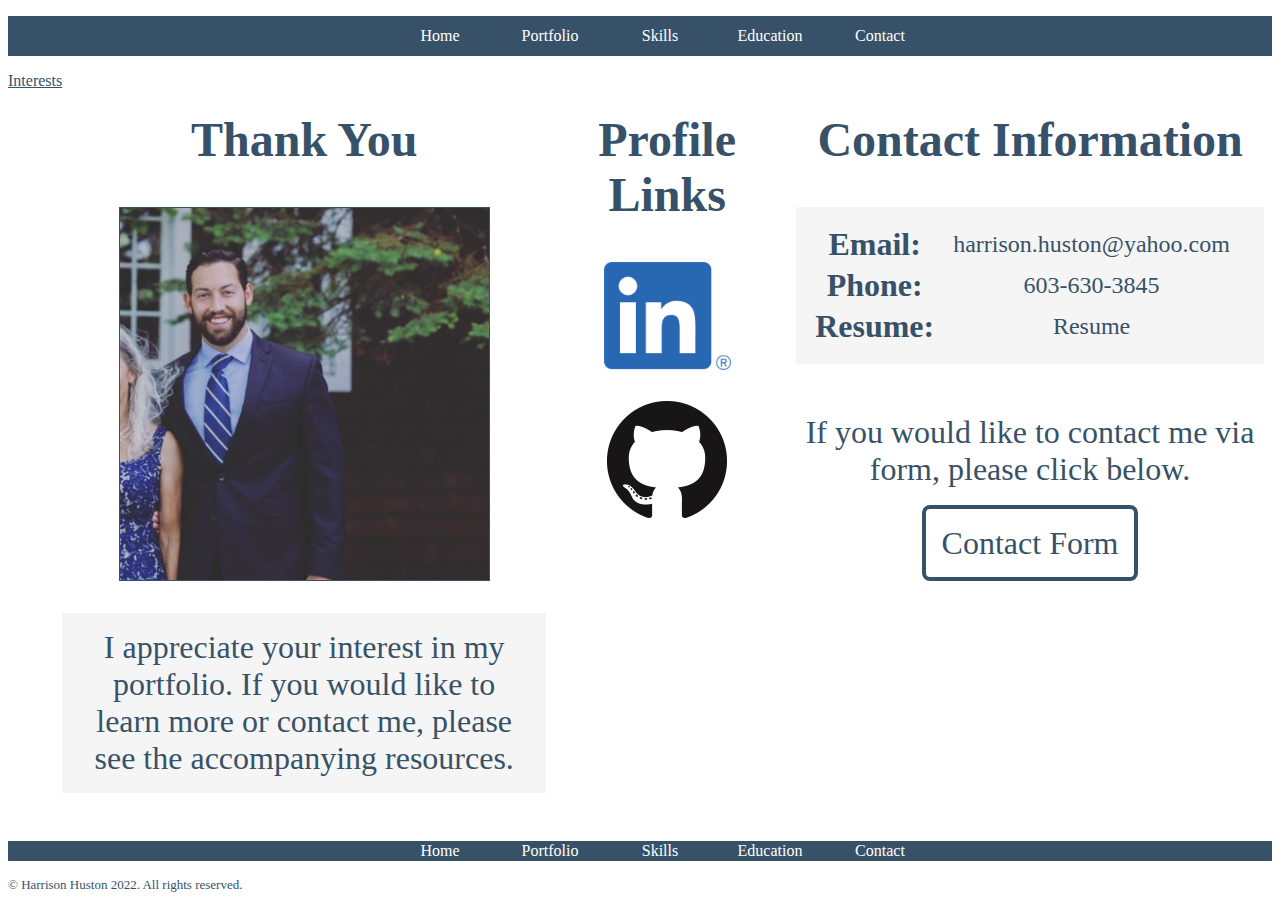
==== contact.html @ a5c2b555 "Add files via upload" ====
<!DOCTYPE html>
<html lang="en">
<head>
    <meta charset="UTF-8">
    <meta http-equiv="X-UA-Compatible" content="IE=edge">
    <meta name="viewport" content="device-width, initial-scale=1.0">
    <title>Harrison Huston | Contact</title>
    <link href="main.css" rel="stylesheet">
</head>
<body>
    <!--Nav bar as a list to all pages-->
    <header>
        <nav class="nav-top">
            <ul>
                <li>
                    <a href='home.html' title="Click to go to the home page.">
                        Home</a>
                </li>
                <li>
                    <a href='portfolio.html' 
                        title="Click to go to the portfolio page.">
                        Portfolio</a>
                </li>
                <li>
                    <a href='skills.html' 
                    title="Click to go to the skills page.">
                    Skills</a>
                </li>
                <li>
                    <a href='education.html' 
                    title="Click to go to the education page.">
                    Education</a>
                </li>
                <li>
                    <a href='contact.html' 
                    title="Click to go to the contact page.">
                    Contact</a>
                </li>
            </ul>
        </nav>
    </header>
    <main class="container-contact">
        <a href="interests.html">Interests</a>
         <!--Title section with image and paragraph-->
        <section class="header-contact">
            <h2>Thank You</h2>
            <img class="img-contact" src="images/MeImageContact.jpg" 
                alt="An image of Harrison in a suit.">
            <p class="contact-description">I appreciate your interest in my portfolio. If you would like to 
                learn more or contact me, please see the accompanying resources.
            </p>
        </section>
         <!--Contact/Links Section-->
        <section class="profile-contact">
            <h2>Profile Links</h2>
            <a href="https://www.linkedin.com/in/harrison-huston-948580196/"
                target="_blank">
            <img class="img-linkedin" src="images/LI-In-Bug.png" 
                title="Click to view my LinkedIn Profile." 
                alt="An image of the LinkedIn logo."></a>
            <br>
            <a href="https://github.com/harrisonhuston" target="_blank">
            <img class="img-github" src="images/GitHub-Mark-120px-plus.png" 
                title="Click to view my GitHub Profile." 
                alt="An image of the GitHub logo."></a>
        </section>
        <section class = "contact-information">
            <h2>Contact Information</h2>
            <table class="table-contact">
                <tr>
                    <th>Email:</th>
                    <td><a href="mailto:harrison.huston@yahoo.com" 
                        title="Click to send me an email.">
                        harrison.huston@yahoo.com</a></td>
                </tr>
                <tr>
                    <th>Phone:</th>
                    <td>603-630-3845</td>
                </tr>
                <tr>
                    <th>Resume:</th>
                    <td><a href ='documents/Resume.pdf' target="_blank"
                        title="Click to view my resume.">
                        Resume</a></td>
                </tr>
            </table>
            <br>
            <p class="contact-form">
                If you would like to contact me via form, please click below.
                <br>
                <br>
                <a href="form.html" title="Click to go to my contact form."
                        target="_blank">
                        Contact Form
                </a>
            </p>
        </section>
    </main>
    <!--Footer section with nav & copyright-->
    <footer>
        <nav class="nav-bottom">
            <ul>
                <li>
                    <a href='home.html' title="Click to go to the home page.">
                        Home</a>
                </li>
                <li>
                    <a href='portfolio.html' 
                        title="Click to go to the portfolio page.">
                        Portfolio</a>
                </li>
                <li>
                    <a href='skills.html' 
                    title="Click to go to the skills page.">
                    Skills</a>
                </li>
                <li>
                    <a href='education.html' 
                    title="Click to go to the education page.">
                    Education</a>
                </li>
                <li>
                    <a href='contact.html' 
                    title="Click to go to the contact page.">
                    Contact</a>
                </li>
            </ul>
        </nav>
        <p class="copyright">&copy; Harrison Huston 2022. All rights 
            reserved.</p>
    </footer>
    
</body>
</html>
---- main.css ----
/* Define root primary colors */
:root {
   --primary-blue: #375268;
   --primary-gray: #F5F5F5;
   --primary-white: white;
   --primary-black: black;
}

/* Universal text color var primary color */
* {
    color: var(--primary-blue); 
}

/* Edit selector elements directly */
h1 {
    text-align: center;
    font-size: 4rem;
}
h2 {
    text-align: center;
    font-size: 3rem;
}
h3 {
    text-align: center;
    font-size: 2rem;
}
p {
    font-size: 2rem;
    text-align: center;
}
article li {
    font-size: 1.5rem;
}
article ul {
    margin-bottom: 5%;
}
table th {
    text-align: center;
    font-size: 2rem;
}
table td {
    text-align: center;
    padding-left: 1rem;
    padding-right: 1rem;
    font-size: 1.5rem;
}
table td a {
    text-decoration:none;
}
textarea{
    width:100%;
    height:auto;
    color: var(--primary-black);
    font-size: 1.5rem;
    font-family: 'Times New Roman', Times, serif;
}
input{
    color: var(--primary-black);
    font-size: 1.5rem;
    font-family: 'Times New Roman', Times, serif;
}

/* Edit selector classes nav bar top */
.nav-top ul {
    list-style: none;  
    position: relative;
    background-color: var(--primary-blue);
    text-align: center;
}
.nav-top li {
    display: inline-block;
    padding-left: 2px;
    padding-right: 2px;
    padding-top:10px;
    padding-bottom:10px;
    width: 100px;
    border: 1px solid var(--primary-blue);
}
.nav-top li:hover {
    background-color:var(--primary-white);
    border: 1px solid var(--primary-blue);
}
.nav-top a {
    text-decoration: none;
    display: inline-block;
    width: 100px;
    text-align: center;
    color: var(--primary-white);
}
.nav-top a:hover {
    color: var(--primary-blue);
}

/* Edit selector classes nav bar bottom */
.nav-bottom ul {
    list-style: none;  
    position: relative;
    background-color: var(--primary-blue);
    text-align: center;
}
.nav-bottom li {
    display: inline-block;
    padding-left: 2px;
    padding-right: 2px;
    width: 100px;
    border: 1px solid var(--primary-blue);
}
.nav-bottom li:hover {
    background-color:var(--primary-white);
    border: 1px solid var(--primary-blue);
}
.nav-bottom a {
    text-decoration: none;
    display: inline-block;
    width: 100px;
    text-align: center;
    color: var(--primary-white);
}
.nav-bottom a:hover {
    color: var(--primary-blue);
}

/* contact, homepage, copyright selector classes */
.welcome {
    text-align:center;
    background-color:var(--primary-white);
    font-size: 2rem;
}
.container-index {
    display: flex;
    justify-content: space-between;
}
.container-skills{
    display: flex;
    justify-content: space-between;
}
.index-title {
    flex: 1;
    order: 2;
    flex-basis: 30%;
}
.index-about {
   flex: 1;
   order: 1;
   margin-top: 10%;
   flex-basis: 30%;
   background-color: var(--primary-gray);
   padding: 1rem;
}
.index-goals {
    flex: 1;
    order: 3;
    margin-top: 10%;
    flex-basis: 30%;
    background-color: var(--primary-gray);
    padding: 1rem;
}
.copyright {
    text-align:left;
    font-size:small;
}
.img-index {
    display: flex;
    width: 100%;
    height: auto;
    max-width: 375px;
    max-height: 667px;
    margin: auto;
    border: solid 1px var(--primary-blue);
}

/* portfolio seclector classes */
.container {
    display: flex;
    justify-content: space-between;
}
.port-desc{
    background-color: var(--primary-gray);
    padding: 1rem;
}
.project-description{
    background-color: var(--primary-gray);
    padding: 1rem;
}
.nba-portfolio {
    flex: 1;
    padding-bottom: 2%;
    padding-top: 2%;
    display: none;
}
.memory-portfolio {
    flex: 1;
    padding-bottom: 2%;
    padding-top: 2%;
    display: none;

}
.process-portfolio {
    flex: 1;
    padding-bottom: 2%;
    padding-top: 2%;
    display: none;
}
.dow-portfolio {
    flex: 1;
    padding-bottom: 2%;
    padding-top: 2%;
    display: none;
}

.img-nba {
    display: flex;
    width: 100%;
    height: auto;
    max-width: 614px;
    max-height: 426px;
    margin: auto;

}
.img-nba:hover {
    zoom:105%;
}
.vid-nba {
    display: flex;
    width: 100%;
    height: auto;
    max-width: 614px; 
    max-height: 426px;
    margin: auto;
}
.img-memory {
    display: flex;
    width: 100%;
    height: auto;
    max-width: 614px;
    max-height: 426px;
    margin: auto;
}
.img-memory:hover {
    zoom:105%;
}
.img-process {
    display: flex;
    width: 100%;
    height: auto;
    max-width: 614px;
    max-height: 426px;
    margin: auto;
}
.img-process:hover {
    zoom:105%;
}
.img-dow {
    display: flex;
    width: 100%;
    height: auto;
    max-width: 614px;
    max-height: 426px;
    margin: auto;
}
.img-dow:hover {
    zoom:105%;
}
.vid-dow {
    display: flex;
    width: 100%;
    height: auto;
    max-width: 614px; 
    max-height: 426px;
    margin: auto;
}

/* education selector classes */
.education {
    margin-top: 5%;
}
.education-desc{
    background-color: var(--primary-gray);
    padding: 1rem;
}

/* contact page selector classes*/
.container-contact {
    display: flex;
    justify-content: space-between;
}
.contact-description{
    background-color: var(--primary-gray);
    padding: 1rem;
}
.img-contact {
    display: flex;
    width: 100%;
    height: auto;
    max-width: 369px;
    max-height: 372.75px;
    margin: auto;
    border: solid 1px var(--primary-blue);
}
.img-linkedin {
    display: flex;
    width: 100%;
    height: auto;
    max-width: 127px;
    max-height: 108px;
    margin: auto;
    padding-bottom: 5%;
}
.img-linkedin:hover {
    zoom:105%;
}
.img-github {
    display: flex;
    width: 100%;
    height: auto;
    max-width: 120px;
    max-height: 120px;
    margin: auto;
}
.img-github:hover {
    zoom:105%;
}
.header-contact {
    flex: 1;
    order: 1;
    flex-basis: 40%;
}
.profile-contact {
    flex: 1;
    order: 2;
    flex-basis: 20%;
}
.contact-information{
    flex: 1;
    order:3;
    flex-basis: 40%;    
}
.table-contact {
    margin: auto;
    background-color: var(--primary-gray);
    padding: 1rem;
}
.contact-form a{
    text-decoration: none;
    border: .25rem solid var(--primary-blue);
    padding: 1rem;
    border-radius: .5rem;
    font-size: 2rem;
}
.contact-form a:hover{
    color:var(--primary-white);
    background-color: var(--primary-blue);
}

/* portfolio gallery id for icons*/
#gallery{
    line-height: 0;
    columns: 4;
    column-gap: 1rem;
    
}

/* portfolio selector classes icons*/
.nba-icon {
    display: flex;
    width: 100%;
    height: auto;
    max-width: 650px;
    max-height: 650px;
    margin: auto;
}
.memory-icon{
    display: flex;
    width: 100%;
    height: auto;
    max-width: 650px;
    max-height: 650px;
    margin: auto;
}
.process-icon{
    display: flex;
    width: 100%;
    height: auto;
    max-width: 650px;
    max-height: 650px;
    margin: auto;
}
.dow-icon{
    display: flex;
    width: 100%;
    height: auto;
    max-width: 650px;
    max-height: 650px;
    margin: auto;
}

/* portfolio selector classes*/
.top-page{
    color:var(--primary-white);
    background-color: var(--primary-blue);
}
.repository{
    text-align: center;
}

/* skills selector classes*/
.skills{
    text-align: center;
    flex: 1;
    order:1;
}
.skills-desc{
    background-color: var(--primary-gray);
    padding: 1rem;
}
.wrapper {
    flex: 1 0 auto;
}
.col-1{
    flex:1;
    flex-basis: 30%;
    order:1;
}
.col-2{
    flex:1;
    flex-basis: 30%;
    order:2;
}
.col-3{
    flex:1;
    flex-basis: 30%;
    order:3;
}
.description {
    background-color: var(--primary-gray);
    padding: 1rem;
}

/* skills selector id for vue */
#app{
    display: flex;
    flex-direction: row;
}

/* form style selector classes*/
.submit-button{
    color: var(--primary-blue);
    background-color: var(--primary-white);
    border-radius: .5rem;
    border: .25rem solid var(--primary-blue);
    padding: 1rem;
    font-size: 2rem;
}
.submit-button:hover{
    color: var(--primary-white);
    background-color: var(--primary-blue);
}
.valid-phone{
    font-weight: bold;
}
.copyright {
    text-align:center;
    font-size:small;
    color: var(--primary-blue);
    text-align: left;
}
.container-form{
    display:flex;
    justify-content: center;
    text-align: center;
}
.form-form{
    flex:1;
    order:2;
    flex-basis:70%;
    justify-content: center;
    padding: 1rem;
}
.form-line{
    font-weight: bold;
    font-size: 1.5rem;
    color: var(--primary-blue);
}
.form-intro{
    font-weight: bold;
    font-size: 2rem;
    color: var(--primary-blue);
    background-color: var(--primary-gray);
    padding: 1rem;
}
.form-left{
    display: flex;
    flex:1;
    order:1;
    flex-basis:10%;
}
.form-right{
    display: flex;
    flex:1;
    order:31;
    flex-basis:10%;
}
.title{
    color: var(--primary-blue);
}

/* form style ids*/
#first-name-invalid{
    font-weight: bold;
    color: var(--primary-blue);
    font-style: italic;
    font-size: 1.5rem;
}
#last-name-invalid{
    font-weight: bold;  
    color: var(--primary-blue);
    font-style: italic;
    font-size: 1.5rem;
}
#email-invalid{
    font-weight: bold;   
    color: var(--primary-blue);
    font-style: italic;
    font-size: 1.5rem;
}


/* form style checkbox ids with animation and styling when visible */
#reason-career, #reason-website, #reason-general, #reason-other{
    animation: checkbox-animation 10s linear infinite;
    font-weight: bold;
    font-size: 2rem;
}


/* form animations for chechbox ids*/
@keyframes checkbox-animation{
    0% {color: var(--primary-blue); background-color: var(--primary-white)}
    10%{color:  var(--primary-blue); background-color: var(--primary-white)}
    20%{color:  var(--primary-blue); background-color: var(--primary-white)}
    30%{color: var(--primary-white); background-color: var(--primary-blue)}
    40%{color: var(--primary-white); background-color: var(--primary-blue)}
    50%{color: var(--primary-white); background-color: var(--primary-blue)}
    60%{color: var(--primary-white); background-color: var(--primary-blue)}
    70%{color: var(--primary-white); background-color: var(--primary-blue)}
    80%{color:  var(--primary-blue); background-color: var(--primary-white)}
    90%{color:  var(--primary-blue); background-color: var(--primary-white)}
    100%{color:  var(--primary-blue); background-color: var(--primary-white)}
}

/* Edit media width <= 480px */
@media(width <= 480px) {
    h1{
        font-size: 2rem;
    }
    h2{
        font-size: 1.5rem;
    }
    h3{
        font-size: 1rem;
    }
    p{
        font-size: 1rem;
    }
    article li{
        font-size: .75rem;
    }

    .nav-top li{
        padding-left: .5px;
        padding-right: .5px;
        padding-top: 5px;
        padding-bottom: 5px;
        
    }
    .nav-bottom li{
        padding-left: .5px;
        padding-right: .5px;
        padding-top: 5px;
        padding-bottom: 5px;
    }
    .welcome{
        font-size: .75rem;
    }
    .img-linkedin{
        width:35%;
    }
    .img-github{
        width:35%;
    }
    .index-title {
        order: 1;    
    }
    .index-about {
       order: 2;
       margin-top: 2%;
    }
    .index-goals {
        order: 3;
        margin-top: 2%;     
    }
    .container-index{
        display: flex;
        flex-direction: column;
    }
    .container-contact{
        display: flex;
        flex-direction: column;
    }   
    #app{
        display: flex;
        flex-direction: column;
    } 
}


/* Edit media width 481px <= 600px */
@media (481px <= width <= 600px) {
    h1{
        font-size: 2.25rem;
    }
    h2{
        font-size: 1.75rem;
    }
    h3{
        font-size: 1.25rem;
    }
    p{
        font-size: 1.25rem;
    }
    article li{
        font-size: 1rem;
    }
    table th{
        font-size: 1rem;
    }
    table td{
        font-size: 1rem;
    }
    .nav-top li{
        padding-left: .75px;
        padding-right: .75px;
        padding-top: 6.25px;
        padding-bottom: 6.25px;     
    }
    .nav-bottom li{
        padding-left: .75px;
        padding-right: .75px;
        padding-top: 6.25px;
        padding-bottom: 6.25px;
    }
    .welcome{
        font-size: 1rem;
    }
    .img-linkedin{
        width:40%;
    }
    .img-github{
        width:40%;
    }
    .index-title {
        order: 1;    
    }
    .index-about {
       order: 2;
       margin-top: 2%;
    }
    .index-goals {
        order: 3;
        margin-top: 2%;     
    }
    .container-index{
        display: flex;
        flex-direction: column;
    }
    .container-contact{
        display: flex;
        flex-direction: column;
    }
    #app{
        display: flex;
        flex-direction: column;
    } 
}

/* Edit media width 601px <= 720px */
@media (601px <= width <= 720px) {
    h1{
        font-size: 2.5rem;
    }
    h2{
        font-size: 2rem;
    }
    h3{
        font-size: 2rem;
    }
    p{
        font-size: 2rem;
    }
    article li{
        font-size: 1.25rem;
    }
    table th{
        font-size: 1.25rem;
    }
    table td{
        font-size: 1.25rem;
    }
    .nav-top li{
        padding-left: 1px;
        padding-right: 1px;
        padding-top: 7.5px;
        padding-bottom: 7.5px;     
    }
    .nav-bottom li{
        padding-left: 1px;
        padding-right: 1px;
        padding-top: 7.5px;
        padding-bottom: 7.5px;
    }
    .welcome{
        font-size: 1.25rem;
    }
    .img-linkedin{
        width:45%;
    }
    .img-github{
        width:45%;
    }
    .index-title {
        order: 1;    
    }
    .index-about {
       order: 2;
       margin-top: 2%;
    }
    .index-goals {
        order: 3;
        margin-top: 2%;     
    }
    .container-index{
        display: flex;
        flex-direction: column;
    }
    .container-contact{
        display: flex;
        flex-direction: column;
    }
    #app{
        display: flex;
        flex-direction: column;
    } 
}

/* Edit media width 721px <= 840px */
@media (721px <= width <= 840px) {
    h1{
        font-size: 2.75rem;
    }
    h2{
        font-size: 2.25rem;
    }
    h3{
        font-size: 2.25rem;
    }
    p{
        font-size: 2.25rem;
    }
    article li{
        font-size: 1.5rem;
    }
    table th{
        font-size: 1.5rem;
    }
    table td{
        font-size: 1.5rem;
    }
    .nav-top li{
        padding-left: 1.25px;
        padding-right: 1.25px;
        padding-top: 9px;
        padding-bottom: 9px;     
    }
    .nav-bottom li{
        padding-left: 1.25px;
        padding-right: 1.25px;
        padding-top: 9px;
        padding-bottom: 9px;
    }
    .welcome{
        font-size: 1.5rem;
    }
    .img-linkedin{
        width:50%;
    }
    .img-github{
        width:50%;
    }
    .index-title {
        order: 1;    
    }
    .index-about {
       order: 2;
       margin-top: 2%;
    }
    .index-goals {
        order: 3;
        margin-top: 2%;     
    }
    .container-index{
        display: flex;
        flex-direction: column;
    }
    .container-contact{
        display: flex;
        flex-direction: column;
    }
    #app{
        display: flex;
        flex-direction: column;
    } 
}   

/* Edit media width 841px <= 1080px */
@media (841px <= width <= 1080px) {
    h1{
        font-size: 3rem;
    }
    h2{
        font-size: 2.5rem;
    }
    h3{
        font-size: 2.5rem;
    }
    p{
        font-size: 2.5rem;
    }
    article li{
        font-size: 1.75rem;
    }
    table th{
        font-size: 1.75rem;
    }
    table td{
        font-size: 1.75rem;
    }
    .nav-top li{
        padding-left: 1.5px;
        padding-right: 1.5px;     
    }
    .nav-bottom li{
        padding-left: 1.5px;
        padding-right: 1.5px;
    }
    .welcome{
        font-size: 1.75rem;
    }
    .img-linkedin{
        width:55%;
    }
    .img-github{
        width:55%;
    }
    .index-title {
        order: 1;    
    }
    .index-about {
       order: 2;
       margin-top: 2%;
    }
    .index-goals {
        order: 3;
        margin-top: 2%;     
    }
    .container-index{
        display: flex;
        flex-direction: column;
    }
    .container-contact{
        display: flex;
        flex-direction: column;
    }
    #app{
        display: flex;
        flex-direction: column;
    } 
}   

/* Edit media print */
@media print {
    .img-nba:hover{
        zoom:100%;
    }
    .img-memory:hover{
        zoom:100%;
    }
    .img-process:hover{
        zoom:100%;
    }
    .img-dow:hover{
        zoom:100%;
    }
    .img-linkedin:hover{
        zoom:100%;
    }
    .img-github:hover{
        zoom:100%;
    }
    .nba-portfolio {
        flex: 1;
        padding-bottom: 2%;
        padding-top: 2%;
        display: block;
    }
    .memory-portfolio {
        flex: 1;
        padding-bottom: 2%;
        padding-top: 2%;
        display: block;
    }
    .process-portfolio {
        flex: 1;
        padding-bottom: 2%;
        padding-top: 2%;
        display: block;
    }
    .dow-portfolio {
        flex: 1;
        padding-bottom: 2%;
        padding-top: 2%;
        display: block;
    }
    #app{
        display: flex;
        flex-direction: column;
    } 
}
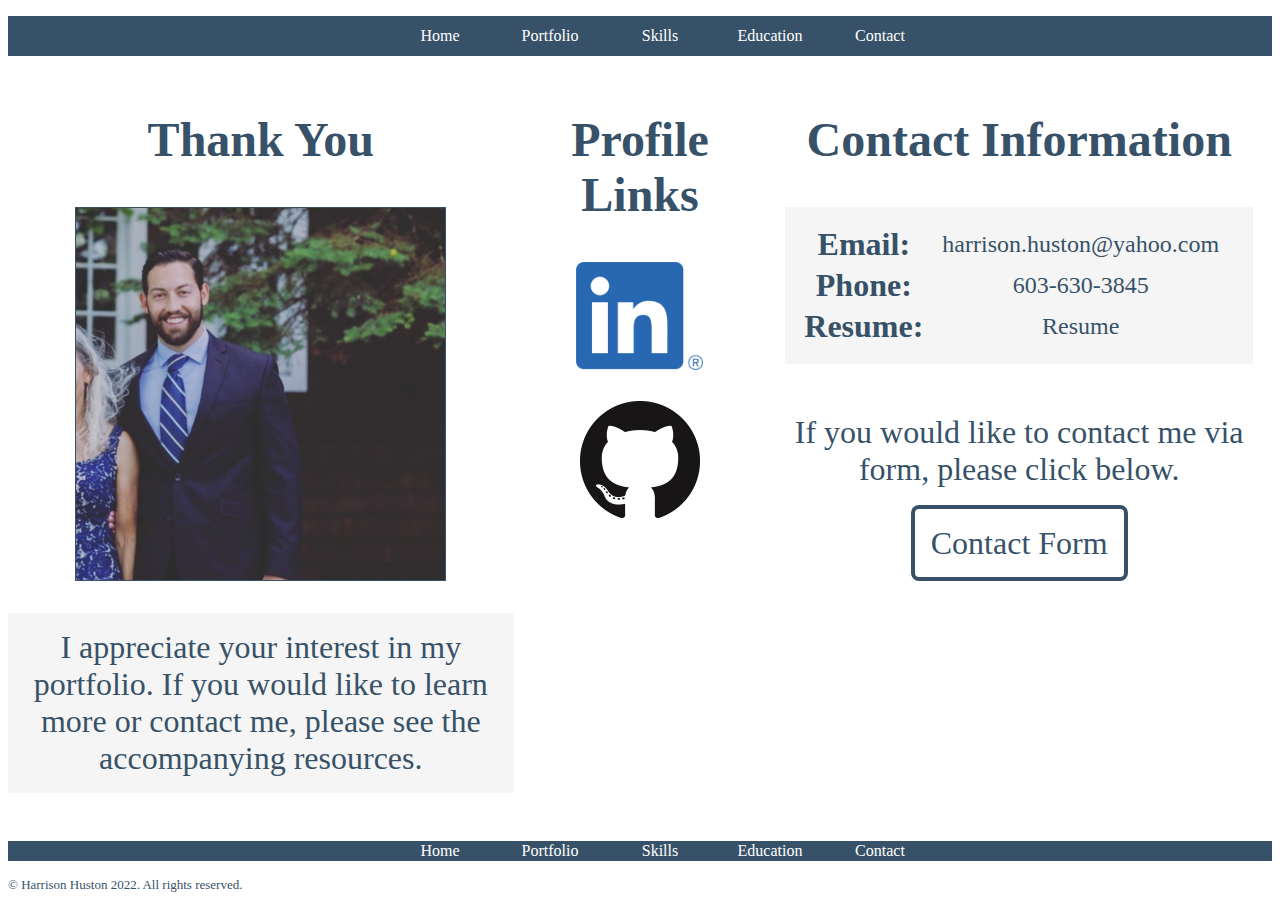
==== commit 8501359d: "Add files via upload" ====
--- a/contact.html
+++ b/contact.html
@@ -40,7 +40,6 @@
         </nav>
     </header>
     <main class="container-contact">
-        <a href="interests.html">Interests</a>
          <!--Title section with image and paragraph-->
         <section class="header-contact">
             <h2>Thank You</h2>
--- a/main.css
+++ b/main.css
@@ -548,6 +548,38 @@
     100%{color:  var(--primary-blue); background-color: var(--primary-white)}
 }
 
+/* style selector classes of hobbies/interests*/
+.container-hobbies{
+    display:flex;
+    justify-content: center;
+    text-align: center;
+    flex-direction: column;
+    
+}
+.hobbies-desc{
+    background-color: var(--primary-gray);
+    padding: 1rem;
+}
+.hobbies-button{
+    color: var(--primary-blue);
+    background-color: var(--primary-white);
+    border-radius: .5rem;
+    border: .25rem solid var(--primary-blue);
+    padding: 1rem;
+    font-size: 2rem;
+}
+.hobbies-button:hover{
+    color: var(--primary-white);
+    background-color: var(--primary-blue);
+}
+
+/* style selector ids of hobbies/interests*/
+#watch, #play, #movies, #hobbies{
+        font-size: 3rem;
+        font-weight: bold;
+}
+
+
 /* Edit media width <= 480px */
 @media(width <= 480px) {
     h1{
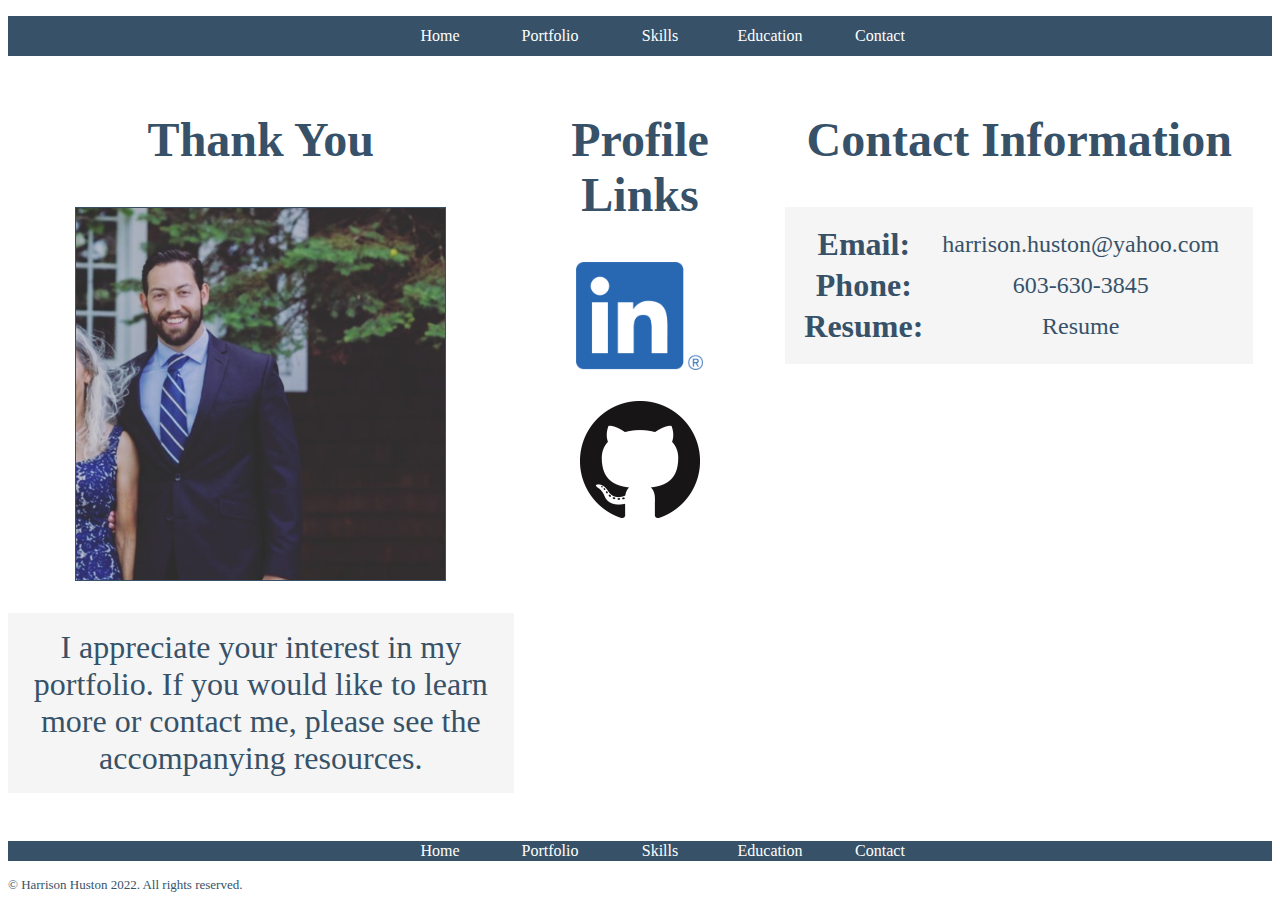
==== commit d1866b06: "Update contact.html" ====
--- a/contact.html
+++ b/contact.html
@@ -83,16 +83,6 @@
                         Resume</a></td>
                 </tr>
             </table>
-            <br>
-            <p class="contact-form">
-                If you would like to contact me via form, please click below.
-                <br>
-                <br>
-                <a href="form.html" title="Click to go to my contact form."
-                        target="_blank">
-                        Contact Form
-                </a>
-            </p>
         </section>
     </main>
     <!--Footer section with nav & copyright-->
@@ -130,4 +120,4 @@
     </footer>
     
 </body>
-</html>+</html>
--- a/main.css
+++ b/main.css
@@ -1,971 +1,970 @@
 /* Define root primary colors */
 :root {
-   --primary-blue: #375268;
-   --primary-gray: #F5F5F5;
-   --primary-white: white;
-   --primary-black: black;
-}
-
-/* Universal text color var primary color */
-* {
-    color: var(--primary-blue); 
-}
-
-/* Edit selector elements directly */
-h1 {
-    text-align: center;
-    font-size: 4rem;
-}
-h2 {
-    text-align: center;
-    font-size: 3rem;
-}
-h3 {
-    text-align: center;
-    font-size: 2rem;
-}
-p {
-    font-size: 2rem;
-    text-align: center;
-}
-article li {
-    font-size: 1.5rem;
-}
-article ul {
-    margin-bottom: 5%;
-}
-table th {
-    text-align: center;
-    font-size: 2rem;
-}
-table td {
-    text-align: center;
-    padding-left: 1rem;
-    padding-right: 1rem;
-    font-size: 1.5rem;
-}
-table td a {
-    text-decoration:none;
-}
-textarea{
-    width:100%;
-    height:auto;
-    color: var(--primary-black);
-    font-size: 1.5rem;
-    font-family: 'Times New Roman', Times, serif;
-}
-input{
-    color: var(--primary-black);
-    font-size: 1.5rem;
-    font-family: 'Times New Roman', Times, serif;
-}
-
-/* Edit selector classes nav bar top */
-.nav-top ul {
-    list-style: none;  
-    position: relative;
-    background-color: var(--primary-blue);
-    text-align: center;
-}
-.nav-top li {
-    display: inline-block;
-    padding-left: 2px;
-    padding-right: 2px;
-    padding-top:10px;
-    padding-bottom:10px;
-    width: 100px;
-    border: 1px solid var(--primary-blue);
-}
-.nav-top li:hover {
-    background-color:var(--primary-white);
-    border: 1px solid var(--primary-blue);
-}
-.nav-top a {
-    text-decoration: none;
-    display: inline-block;
-    width: 100px;
-    text-align: center;
-    color: var(--primary-white);
-}
-.nav-top a:hover {
-    color: var(--primary-blue);
-}
-
-/* Edit selector classes nav bar bottom */
-.nav-bottom ul {
-    list-style: none;  
-    position: relative;
-    background-color: var(--primary-blue);
-    text-align: center;
-}
-.nav-bottom li {
-    display: inline-block;
-    padding-left: 2px;
-    padding-right: 2px;
-    width: 100px;
-    border: 1px solid var(--primary-blue);
-}
-.nav-bottom li:hover {
-    background-color:var(--primary-white);
-    border: 1px solid var(--primary-blue);
-}
-.nav-bottom a {
-    text-decoration: none;
-    display: inline-block;
-    width: 100px;
-    text-align: center;
-    color: var(--primary-white);
-}
-.nav-bottom a:hover {
-    color: var(--primary-blue);
-}
-
-/* contact, homepage, copyright selector classes */
-.welcome {
-    text-align:center;
-    background-color:var(--primary-white);
-    font-size: 2rem;
-}
-.container-index {
-    display: flex;
-    justify-content: space-between;
-}
-.container-skills{
-    display: flex;
-    justify-content: space-between;
-}
-.index-title {
+    --primary-blue: #375268;
+    --primary-gray: #F5F5F5;
+    --primary-white: white;
+    --primary-black: black;
+ }
+ 
+ /* Universal text color var primary color */
+ * {
+     color: var(--primary-blue); 
+ }
+ 
+ /* Edit selector elements directly */
+ h1 {
+     text-align: center;
+     font-size: 4rem;
+ }
+ h2 {
+     text-align: center;
+     font-size: 3rem;
+ }
+ h3 {
+     text-align: center;
+     font-size: 2rem;
+ }
+ p {
+     font-size: 2rem;
+     text-align: center;
+ }
+ article li {
+     font-size: 1.5rem;
+ }
+ article ul {
+     margin-bottom: 5%;
+ }
+ table th {
+     text-align: center;
+     font-size: 2rem;
+ }
+ table td {
+     text-align: center;
+     padding-left: 1rem;
+     padding-right: 1rem;
+     font-size: 1.5rem;
+ }
+ table td a {
+     text-decoration:none;
+ }
+ textarea{
+     width:100%;
+     height:auto;
+     color: var(--primary-black);
+     font-size: 1.5rem;
+     font-family: 'Times New Roman', Times, serif;
+ }
+ input{
+     color: var(--primary-black);
+     font-size: 1.5rem;
+     font-family: 'Times New Roman', Times, serif;
+ }
+ 
+ /* Edit selector classes nav bar top */
+ .nav-top ul {
+     list-style: none;  
+     position: relative;
+     background-color: var(--primary-blue);
+     text-align: center;
+ }
+ .nav-top li {
+     display: inline-block;
+     padding-left: 2px;
+     padding-right: 2px;
+     padding-top:10px;
+     padding-bottom:10px;
+     width: 100px;
+     border: 1px solid var(--primary-blue);
+ }
+ .nav-top li:hover {
+     background-color:var(--primary-white);
+     border: 1px solid var(--primary-blue);
+ }
+ .nav-top a {
+     text-decoration: none;
+     display: inline-block;
+     width: 100px;
+     text-align: center;
+     color: var(--primary-white);
+ }
+ .nav-top a:hover {
+     color: var(--primary-blue);
+ }
+ 
+ /* Edit selector classes nav bar bottom */
+ .nav-bottom ul {
+     list-style: none;  
+     position: relative;
+     background-color: var(--primary-blue);
+     text-align: center;
+ }
+ .nav-bottom li {
+     display: inline-block;
+     padding-left: 2px;
+     padding-right: 2px;
+     width: 100px;
+     border: 1px solid var(--primary-blue);
+ }
+ .nav-bottom li:hover {
+     background-color:var(--primary-white);
+     border: 1px solid var(--primary-blue);
+ }
+ .nav-bottom a {
+     text-decoration: none;
+     display: inline-block;
+     width: 100px;
+     text-align: center;
+     color: var(--primary-white);
+ }
+ .nav-bottom a:hover {
+     color: var(--primary-blue);
+ }
+ 
+ /* contact, homepage, copyright selector classes */
+ .welcome {
+     text-align:center;
+     background-color:var(--primary-white);
+     font-size: 2rem;
+ }
+ .container-index {
+     display: flex;
+     justify-content: space-between;
+ }
+ .container-skills{
+     display: flex;
+     justify-content: space-between;
+ }
+ .index-title {
+     flex: 1;
+     order: 2;
+     flex-basis: 30%;
+ }
+ .index-about {
     flex: 1;
-    order: 2;
-    flex-basis: 30%;
-}
-.index-about {
-   flex: 1;
-   order: 1;
-   margin-top: 10%;
-   flex-basis: 30%;
-   background-color: var(--primary-gray);
-   padding: 1rem;
-}
-.index-goals {
-    flex: 1;
-    order: 3;
+    order: 1;
     margin-top: 10%;
     flex-basis: 30%;
     background-color: var(--primary-gray);
     padding: 1rem;
-}
-.copyright {
-    text-align:left;
-    font-size:small;
-}
-.img-index {
-    display: flex;
-    width: 100%;
-    height: auto;
-    max-width: 375px;
-    max-height: 667px;
-    margin: auto;
-    border: solid 1px var(--primary-blue);
-}
-
-/* portfolio seclector classes */
-.container {
-    display: flex;
-    justify-content: space-between;
-}
-.port-desc{
-    background-color: var(--primary-gray);
-    padding: 1rem;
-}
-.project-description{
-    background-color: var(--primary-gray);
-    padding: 1rem;
-}
-.nba-portfolio {
-    flex: 1;
-    padding-bottom: 2%;
-    padding-top: 2%;
-    display: none;
-}
-.memory-portfolio {
-    flex: 1;
-    padding-bottom: 2%;
-    padding-top: 2%;
-    display: none;
-
-}
-.process-portfolio {
-    flex: 1;
-    padding-bottom: 2%;
-    padding-top: 2%;
-    display: none;
-}
-.dow-portfolio {
-    flex: 1;
-    padding-bottom: 2%;
-    padding-top: 2%;
-    display: none;
-}
-
-.img-nba {
-    display: flex;
-    width: 100%;
-    height: auto;
-    max-width: 614px;
-    max-height: 426px;
-    margin: auto;
-
-}
-.img-nba:hover {
-    zoom:105%;
-}
-.vid-nba {
-    display: flex;
-    width: 100%;
-    height: auto;
-    max-width: 614px; 
-    max-height: 426px;
-    margin: auto;
-}
-.img-memory {
-    display: flex;
-    width: 100%;
-    height: auto;
-    max-width: 614px;
-    max-height: 426px;
-    margin: auto;
-}
-.img-memory:hover {
-    zoom:105%;
-}
-.img-process {
-    display: flex;
-    width: 100%;
-    height: auto;
-    max-width: 614px;
-    max-height: 426px;
-    margin: auto;
-}
-.img-process:hover {
-    zoom:105%;
-}
-.img-dow {
-    display: flex;
-    width: 100%;
-    height: auto;
-    max-width: 614px;
-    max-height: 426px;
-    margin: auto;
-}
-.img-dow:hover {
-    zoom:105%;
-}
-.vid-dow {
-    display: flex;
-    width: 100%;
-    height: auto;
-    max-width: 614px; 
-    max-height: 426px;
-    margin: auto;
-}
-
-/* education selector classes */
-.education {
-    margin-top: 5%;
-}
-.education-desc{
-    background-color: var(--primary-gray);
-    padding: 1rem;
-}
-
-/* contact page selector classes*/
-.container-contact {
-    display: flex;
-    justify-content: space-between;
-}
-.contact-description{
-    background-color: var(--primary-gray);
-    padding: 1rem;
-}
-.img-contact {
-    display: flex;
-    width: 100%;
-    height: auto;
-    max-width: 369px;
-    max-height: 372.75px;
-    margin: auto;
-    border: solid 1px var(--primary-blue);
-}
-.img-linkedin {
-    display: flex;
-    width: 100%;
-    height: auto;
-    max-width: 127px;
-    max-height: 108px;
-    margin: auto;
-    padding-bottom: 5%;
-}
-.img-linkedin:hover {
-    zoom:105%;
-}
-.img-github {
-    display: flex;
-    width: 100%;
-    height: auto;
-    max-width: 120px;
-    max-height: 120px;
-    margin: auto;
-}
-.img-github:hover {
-    zoom:105%;
-}
-.header-contact {
-    flex: 1;
-    order: 1;
-    flex-basis: 40%;
-}
-.profile-contact {
-    flex: 1;
-    order: 2;
-    flex-basis: 20%;
-}
-.contact-information{
-    flex: 1;
-    order:3;
-    flex-basis: 40%;    
-}
-.table-contact {
-    margin: auto;
-    background-color: var(--primary-gray);
-    padding: 1rem;
-}
-.contact-form a{
-    text-decoration: none;
-    border: .25rem solid var(--primary-blue);
-    padding: 1rem;
-    border-radius: .5rem;
-    font-size: 2rem;
-}
-.contact-form a:hover{
-    color:var(--primary-white);
-    background-color: var(--primary-blue);
-}
-
-/* portfolio gallery id for icons*/
-#gallery{
-    line-height: 0;
-    columns: 4;
-    column-gap: 1rem;
-    
-}
-
-/* portfolio selector classes icons*/
-.nba-icon {
-    display: flex;
-    width: 100%;
-    height: auto;
-    max-width: 650px;
-    max-height: 650px;
-    margin: auto;
-}
-.memory-icon{
-    display: flex;
-    width: 100%;
-    height: auto;
-    max-width: 650px;
-    max-height: 650px;
-    margin: auto;
-}
-.process-icon{
-    display: flex;
-    width: 100%;
-    height: auto;
-    max-width: 650px;
-    max-height: 650px;
-    margin: auto;
-}
-.dow-icon{
-    display: flex;
-    width: 100%;
-    height: auto;
-    max-width: 650px;
-    max-height: 650px;
-    margin: auto;
-}
-
-/* portfolio selector classes*/
-.top-page{
-    color:var(--primary-white);
-    background-color: var(--primary-blue);
-}
-.repository{
-    text-align: center;
-}
-
-/* skills selector classes*/
-.skills{
-    text-align: center;
-    flex: 1;
-    order:1;
-}
-.skills-desc{
-    background-color: var(--primary-gray);
-    padding: 1rem;
-}
-.wrapper {
-    flex: 1 0 auto;
-}
-.col-1{
-    flex:1;
-    flex-basis: 30%;
-    order:1;
-}
-.col-2{
-    flex:1;
-    flex-basis: 30%;
-    order:2;
-}
-.col-3{
-    flex:1;
-    flex-basis: 30%;
-    order:3;
-}
-.description {
-    background-color: var(--primary-gray);
-    padding: 1rem;
-}
-
-/* skills selector id for vue */
-#app{
-    display: flex;
-    flex-direction: row;
-}
-
-/* form style selector classes*/
-.submit-button{
-    color: var(--primary-blue);
-    background-color: var(--primary-white);
-    border-radius: .5rem;
-    border: .25rem solid var(--primary-blue);
-    padding: 1rem;
-    font-size: 2rem;
-}
-.submit-button:hover{
-    color: var(--primary-white);
-    background-color: var(--primary-blue);
-}
-.valid-phone{
-    font-weight: bold;
-}
-.copyright {
-    text-align:center;
-    font-size:small;
-    color: var(--primary-blue);
-    text-align: left;
-}
-.container-form{
-    display:flex;
-    justify-content: center;
-    text-align: center;
-}
-.form-form{
-    flex:1;
-    order:2;
-    flex-basis:70%;
-    justify-content: center;
-    padding: 1rem;
-}
-.form-line{
-    font-weight: bold;
-    font-size: 1.5rem;
-    color: var(--primary-blue);
-}
-.form-intro{
-    font-weight: bold;
-    font-size: 2rem;
-    color: var(--primary-blue);
-    background-color: var(--primary-gray);
-    padding: 1rem;
-}
-.form-left{
-    display: flex;
-    flex:1;
-    order:1;
-    flex-basis:10%;
-}
-.form-right{
-    display: flex;
-    flex:1;
-    order:31;
-    flex-basis:10%;
-}
-.title{
-    color: var(--primary-blue);
-}
-
-/* form style ids*/
-#first-name-invalid{
-    font-weight: bold;
-    color: var(--primary-blue);
-    font-style: italic;
-    font-size: 1.5rem;
-}
-#last-name-invalid{
-    font-weight: bold;  
-    color: var(--primary-blue);
-    font-style: italic;
-    font-size: 1.5rem;
-}
-#email-invalid{
-    font-weight: bold;   
-    color: var(--primary-blue);
-    font-style: italic;
-    font-size: 1.5rem;
-}
-
-
-/* form style checkbox ids with animation and styling when visible */
-#reason-career, #reason-website, #reason-general, #reason-other{
-    animation: checkbox-animation 10s linear infinite;
-    font-weight: bold;
-    font-size: 2rem;
-}
-
-
-/* form animations for chechbox ids*/
-@keyframes checkbox-animation{
-    0% {color: var(--primary-blue); background-color: var(--primary-white)}
-    10%{color:  var(--primary-blue); background-color: var(--primary-white)}
-    20%{color:  var(--primary-blue); background-color: var(--primary-white)}
-    30%{color: var(--primary-white); background-color: var(--primary-blue)}
-    40%{color: var(--primary-white); background-color: var(--primary-blue)}
-    50%{color: var(--primary-white); background-color: var(--primary-blue)}
-    60%{color: var(--primary-white); background-color: var(--primary-blue)}
-    70%{color: var(--primary-white); background-color: var(--primary-blue)}
-    80%{color:  var(--primary-blue); background-color: var(--primary-white)}
-    90%{color:  var(--primary-blue); background-color: var(--primary-white)}
-    100%{color:  var(--primary-blue); background-color: var(--primary-white)}
-}
-
-/* style selector classes of hobbies/interests*/
-.container-hobbies{
-    display:flex;
-    justify-content: center;
-    text-align: center;
-    flex-direction: column;
-    
-}
-.hobbies-desc{
-    background-color: var(--primary-gray);
-    padding: 1rem;
-}
-.hobbies-button{
-    color: var(--primary-blue);
-    background-color: var(--primary-white);
-    border-radius: .5rem;
-    border: .25rem solid var(--primary-blue);
-    padding: 1rem;
-    font-size: 2rem;
-}
-.hobbies-button:hover{
-    color: var(--primary-white);
-    background-color: var(--primary-blue);
-}
-
-/* style selector ids of hobbies/interests*/
-#watch, #play, #movies, #hobbies{
-        font-size: 3rem;
-        font-weight: bold;
-}
-
-
-/* Edit media width <= 480px */
-@media(width <= 480px) {
-    h1{
-        font-size: 2rem;
-    }
-    h2{
-        font-size: 1.5rem;
-    }
-    h3{
-        font-size: 1rem;
-    }
-    p{
-        font-size: 1rem;
-    }
-    article li{
-        font-size: .75rem;
-    }
-
-    .nav-top li{
-        padding-left: .5px;
-        padding-right: .5px;
-        padding-top: 5px;
-        padding-bottom: 5px;
-        
-    }
-    .nav-bottom li{
-        padding-left: .5px;
-        padding-right: .5px;
-        padding-top: 5px;
-        padding-bottom: 5px;
-    }
-    .welcome{
-        font-size: .75rem;
-    }
-    .img-linkedin{
-        width:35%;
-    }
-    .img-github{
-        width:35%;
-    }
-    .index-title {
-        order: 1;    
-    }
-    .index-about {
-       order: 2;
-       margin-top: 2%;
-    }
-    .index-goals {
-        order: 3;
-        margin-top: 2%;     
-    }
-    .container-index{
-        display: flex;
-        flex-direction: column;
-    }
-    .container-contact{
-        display: flex;
-        flex-direction: column;
-    }   
-    #app{
-        display: flex;
-        flex-direction: column;
-    } 
-}
-
-
-/* Edit media width 481px <= 600px */
-@media (481px <= width <= 600px) {
-    h1{
-        font-size: 2.25rem;
-    }
-    h2{
-        font-size: 1.75rem;
-    }
-    h3{
-        font-size: 1.25rem;
-    }
-    p{
-        font-size: 1.25rem;
-    }
-    article li{
-        font-size: 1rem;
-    }
-    table th{
-        font-size: 1rem;
-    }
-    table td{
-        font-size: 1rem;
-    }
-    .nav-top li{
-        padding-left: .75px;
-        padding-right: .75px;
-        padding-top: 6.25px;
-        padding-bottom: 6.25px;     
-    }
-    .nav-bottom li{
-        padding-left: .75px;
-        padding-right: .75px;
-        padding-top: 6.25px;
-        padding-bottom: 6.25px;
-    }
-    .welcome{
-        font-size: 1rem;
-    }
-    .img-linkedin{
-        width:40%;
-    }
-    .img-github{
-        width:40%;
-    }
-    .index-title {
-        order: 1;    
-    }
-    .index-about {
-       order: 2;
-       margin-top: 2%;
-    }
-    .index-goals {
-        order: 3;
-        margin-top: 2%;     
-    }
-    .container-index{
-        display: flex;
-        flex-direction: column;
-    }
-    .container-contact{
-        display: flex;
-        flex-direction: column;
-    }
-    #app{
-        display: flex;
-        flex-direction: column;
-    } 
-}
-
-/* Edit media width 601px <= 720px */
-@media (601px <= width <= 720px) {
-    h1{
-        font-size: 2.5rem;
-    }
-    h2{
-        font-size: 2rem;
-    }
-    h3{
-        font-size: 2rem;
-    }
-    p{
-        font-size: 2rem;
-    }
-    article li{
-        font-size: 1.25rem;
-    }
-    table th{
-        font-size: 1.25rem;
-    }
-    table td{
-        font-size: 1.25rem;
-    }
-    .nav-top li{
-        padding-left: 1px;
-        padding-right: 1px;
-        padding-top: 7.5px;
-        padding-bottom: 7.5px;     
-    }
-    .nav-bottom li{
-        padding-left: 1px;
-        padding-right: 1px;
-        padding-top: 7.5px;
-        padding-bottom: 7.5px;
-    }
-    .welcome{
-        font-size: 1.25rem;
-    }
-    .img-linkedin{
-        width:45%;
-    }
-    .img-github{
-        width:45%;
-    }
-    .index-title {
-        order: 1;    
-    }
-    .index-about {
-       order: 2;
-       margin-top: 2%;
-    }
-    .index-goals {
-        order: 3;
-        margin-top: 2%;     
-    }
-    .container-index{
-        display: flex;
-        flex-direction: column;
-    }
-    .container-contact{
-        display: flex;
-        flex-direction: column;
-    }
-    #app{
-        display: flex;
-        flex-direction: column;
-    } 
-}
-
-/* Edit media width 721px <= 840px */
-@media (721px <= width <= 840px) {
-    h1{
-        font-size: 2.75rem;
-    }
-    h2{
-        font-size: 2.25rem;
-    }
-    h3{
-        font-size: 2.25rem;
-    }
-    p{
-        font-size: 2.25rem;
-    }
-    article li{
-        font-size: 1.5rem;
-    }
-    table th{
-        font-size: 1.5rem;
-    }
-    table td{
-        font-size: 1.5rem;
-    }
-    .nav-top li{
-        padding-left: 1.25px;
-        padding-right: 1.25px;
-        padding-top: 9px;
-        padding-bottom: 9px;     
-    }
-    .nav-bottom li{
-        padding-left: 1.25px;
-        padding-right: 1.25px;
-        padding-top: 9px;
-        padding-bottom: 9px;
-    }
-    .welcome{
-        font-size: 1.5rem;
-    }
-    .img-linkedin{
-        width:50%;
-    }
-    .img-github{
-        width:50%;
-    }
-    .index-title {
-        order: 1;    
-    }
-    .index-about {
-       order: 2;
-       margin-top: 2%;
-    }
-    .index-goals {
-        order: 3;
-        margin-top: 2%;     
-    }
-    .container-index{
-        display: flex;
-        flex-direction: column;
-    }
-    .container-contact{
-        display: flex;
-        flex-direction: column;
-    }
-    #app{
-        display: flex;
-        flex-direction: column;
-    } 
-}   
-
-/* Edit media width 841px <= 1080px */
-@media (841px <= width <= 1080px) {
-    h1{
-        font-size: 3rem;
-    }
-    h2{
-        font-size: 2.5rem;
-    }
-    h3{
-        font-size: 2.5rem;
-    }
-    p{
-        font-size: 2.5rem;
-    }
-    article li{
-        font-size: 1.75rem;
-    }
-    table th{
-        font-size: 1.75rem;
-    }
-    table td{
-        font-size: 1.75rem;
-    }
-    .nav-top li{
-        padding-left: 1.5px;
-        padding-right: 1.5px;     
-    }
-    .nav-bottom li{
-        padding-left: 1.5px;
-        padding-right: 1.5px;
-    }
-    .welcome{
-        font-size: 1.75rem;
-    }
-    .img-linkedin{
-        width:55%;
-    }
-    .img-github{
-        width:55%;
-    }
-    .index-title {
-        order: 1;    
-    }
-    .index-about {
-       order: 2;
-       margin-top: 2%;
-    }
-    .index-goals {
-        order: 3;
-        margin-top: 2%;     
-    }
-    .container-index{
-        display: flex;
-        flex-direction: column;
-    }
-    .container-contact{
-        display: flex;
-        flex-direction: column;
-    }
-    #app{
-        display: flex;
-        flex-direction: column;
-    } 
-}   
-
-/* Edit media print */
-@media print {
-    .img-nba:hover{
-        zoom:100%;
-    }
-    .img-memory:hover{
-        zoom:100%;
-    }
-    .img-process:hover{
-        zoom:100%;
-    }
-    .img-dow:hover{
-        zoom:100%;
-    }
-    .img-linkedin:hover{
-        zoom:100%;
-    }
-    .img-github:hover{
-        zoom:100%;
-    }
-    .nba-portfolio {
-        flex: 1;
-        padding-bottom: 2%;
-        padding-top: 2%;
-        display: block;
-    }
-    .memory-portfolio {
-        flex: 1;
-        padding-bottom: 2%;
-        padding-top: 2%;
-        display: block;
-    }
-    .process-portfolio {
-        flex: 1;
-        padding-bottom: 2%;
-        padding-top: 2%;
-        display: block;
-    }
-    .dow-portfolio {
-        flex: 1;
-        padding-bottom: 2%;
-        padding-top: 2%;
-        display: block;
-    }
-    #app{
-        display: flex;
-        flex-direction: column;
-    } 
-}
-
-        + }
+ .index-goals {
+     flex: 1;
+     order: 3;
+     margin-top: 10%;
+     flex-basis: 30%;
+     background-color: var(--primary-gray);
+     padding: 1rem;
+ }
+ .copyright {
+     text-align:left;
+     font-size:small;
+ }
+ .img-index {
+     display: flex;
+     width: 100%;
+     height: auto;
+     max-width: 375px;
+     max-height: 667px;
+     margin: auto;
+     border: solid 1px var(--primary-blue);
+ }
+ 
+ /* portfolio seclector classes */
+ .container {
+     display: flex;
+     justify-content: space-between;
+ }
+ .port-desc{
+     background-color: var(--primary-gray);
+     padding: 1rem;
+ }
+ .project-description{
+     background-color: var(--primary-gray);
+     padding: 1rem;
+ }
+ .nba-portfolio {
+     flex: 1;
+     padding-bottom: 2%;
+     padding-top: 2%;
+     display: none;
+ }
+ .memory-portfolio {
+     flex: 1;
+     padding-bottom: 2%;
+     padding-top: 2%;
+     display: none;
+ 
+ }
+ .process-portfolio {
+     flex: 1;
+     padding-bottom: 2%;
+     padding-top: 2%;
+     display: none;
+ }
+ .dow-portfolio {
+     flex: 1;
+     padding-bottom: 2%;
+     padding-top: 2%;
+     display: none;
+ }
+ 
+ .img-nba {
+     display: flex;
+     width: 100%;
+     height: auto;
+     max-width: 614px;
+     max-height: 426px;
+     margin: auto;
+ 
+ }
+ .img-nba:hover {
+     zoom:105%;
+ }
+ .vid-nba {
+     display: flex;
+     width: 100%;
+     height: auto;
+     max-width: 614px; 
+     max-height: 426px;
+     margin: auto;
+ }
+ .img-memory {
+     display: flex;
+     width: 100%;
+     height: auto;
+     max-width: 614px;
+     max-height: 426px;
+     margin: auto;
+ }
+ .img-memory:hover {
+     zoom:105%;
+ }
+ .img-process {
+     display: flex;
+     width: 100%;
+     height: auto;
+     max-width: 614px;
+     max-height: 426px;
+     margin: auto;
+ }
+ .img-process:hover {
+     zoom:105%;
+ }
+ .img-dow {
+     display: flex;
+     width: 100%;
+     height: auto;
+     max-width: 614px;
+     max-height: 426px;
+     margin: auto;
+ }
+ .img-dow:hover {
+     zoom:105%;
+ }
+ .vid-dow {
+     display: flex;
+     width: 100%;
+     height: auto;
+     max-width: 614px; 
+     max-height: 426px;
+     margin: auto;
+ }
+ 
+ /* education selector classes */
+ .education {
+     margin-top: 5%;
+ }
+ .education-desc{
+     background-color: var(--primary-gray);
+     padding: 1rem;
+ }
+ 
+ /* contact page selector classes*/
+ .container-contact {
+     display: flex;
+     justify-content: space-between;
+ }
+ .contact-description{
+     background-color: var(--primary-gray);
+     padding: 1rem;
+ }
+ .img-contact {
+     display: flex;
+     width: 100%;
+     height: auto;
+     max-width: 369px;
+     max-height: 372.75px;
+     margin: auto;
+     border: solid 1px var(--primary-blue);
+ }
+ .img-linkedin {
+     display: flex;
+     width: 100%;
+     height: auto;
+     max-width: 127px;
+     max-height: 108px;
+     margin: auto;
+     padding-bottom: 5%;
+ }
+ .img-linkedin:hover {
+     zoom:105%;
+ }
+ .img-github {
+     display: flex;
+     width: 100%;
+     height: auto;
+     max-width: 120px;
+     max-height: 120px;
+     margin: auto;
+ }
+ .img-github:hover {
+     zoom:105%;
+ }
+ .header-contact {
+     flex: 1;
+     order: 1;
+     flex-basis: 40%;
+ }
+ .profile-contact {
+     flex: 1;
+     order: 2;
+     flex-basis: 20%;
+ }
+ .contact-information{
+     flex: 1;
+     order:3;
+     flex-basis: 40%;    
+ }
+ .table-contact {
+     margin: auto;
+     background-color: var(--primary-gray);
+     padding: 1rem;
+ }
+ .contact-form a{
+     text-decoration: none;
+     border: .25rem solid var(--primary-blue);
+     padding: 1rem;
+     border-radius: .5rem;
+     font-size: 2rem;
+ }
+ .contact-form a:hover{
+     color:var(--primary-white);
+     background-color: var(--primary-blue);
+ }
+ 
+ /* portfolio gallery id for icons*/
+ #gallery{
+     line-height: 0;
+     columns: 4;
+     column-gap: 1rem;
+     
+ }
+ 
+ /* portfolio selector classes icons*/
+ .nba-icon {
+     display: flex;
+     width: 100%;
+     height: auto;
+     max-width: 650px;
+     max-height: 650px;
+     margin: auto;
+ }
+ .memory-icon{
+     display: flex;
+     width: 100%;
+     height: auto;
+     max-width: 650px;
+     max-height: 650px;
+     margin: auto;
+ }
+ .process-icon{
+     display: flex;
+     width: 100%;
+     height: auto;
+     max-width: 650px;
+     max-height: 650px;
+     margin: auto;
+ }
+ .dow-icon{
+     display: flex;
+     width: 100%;
+     height: auto;
+     max-width: 650px;
+     max-height: 650px;
+     margin: auto;
+ }
+ 
+ /* portfolio selector classes*/
+ .top-page{
+     color:var(--primary-white);
+     background-color: var(--primary-blue);
+ }
+ .repository{
+     text-align: center;
+ }
+ 
+ /* skills selector classes*/
+ .skills{
+     text-align: center;
+     flex: 1;
+     order:1;
+ }
+ .skills-desc{
+     background-color: var(--primary-gray);
+     padding: 1rem;
+ }
+ .wrapper {
+     flex: 1 0 auto;
+ }
+ .col-1{
+     flex:1;
+     flex-basis: 30%;
+     order:1;
+ }
+ .col-2{
+     flex:1;
+     flex-basis: 30%;
+     order:2;
+ }
+ .col-3{
+     flex:1;
+     flex-basis: 30%;
+     order:3;
+ }
+ .description {
+     background-color: var(--primary-gray);
+     padding: 1rem;
+ }
+ 
+ /* skills selector id for vue */
+ #app{
+     display: flex;
+     flex-direction: row;
+ }
+ 
+ /* form style selector classes*/
+ .submit-button{
+     color: var(--primary-blue);
+     background-color: var(--primary-white);
+     border-radius: .5rem;
+     border: .25rem solid var(--primary-blue);
+     padding: 1rem;
+     font-size: 2rem;
+ }
+ .submit-button:hover{
+     color: var(--primary-white);
+     background-color: var(--primary-blue);
+ }
+ .valid-phone{
+     font-weight: bold;
+ }
+ .copyright {
+     text-align:center;
+     font-size:small;
+     color: var(--primary-blue);
+     text-align: left;
+ }
+ .container-form{
+     display:flex;
+     justify-content: center;
+     text-align: center;
+ }
+ .form-form{
+     flex:1;
+     order:2;
+     flex-basis:70%;
+     justify-content: center;
+     padding: 1rem;
+ }
+ .form-line{
+     font-weight: bold;
+     font-size: 1.5rem;
+     color: var(--primary-blue);
+ }
+ .form-intro{
+     font-weight: bold;
+     font-size: 2rem;
+     color: var(--primary-blue);
+     background-color: var(--primary-gray);
+     padding: 1rem;
+ }
+ .form-left{
+     display: flex;
+     flex:1;
+     order:1;
+     flex-basis:10%;
+ }
+ .form-right{
+     display: flex;
+     flex:1;
+     order:31;
+     flex-basis:10%;
+ }
+ .title{
+     color: var(--primary-blue);
+ }
+ 
+ /* form style ids*/
+ #first-name-invalid{
+     font-weight: bold;
+     color: var(--primary-blue);
+     font-style: italic;
+     font-size: 1.5rem;
+ }
+ #last-name-invalid{
+     font-weight: bold;  
+     color: var(--primary-blue);
+     font-style: italic;
+     font-size: 1.5rem;
+ }
+ #email-invalid{
+     font-weight: bold;   
+     color: var(--primary-blue);
+     font-style: italic;
+     font-size: 1.5rem;
+ }
+ 
+ 
+ /* form style checkbox ids with animation and styling when visible */
+ #reason-career, #reason-website, #reason-general, #reason-other{
+     animation: checkbox-animation 10s linear infinite;
+     font-weight: bold;
+     font-size: 2rem;
+ }
+ 
+ 
+ /* form animations for chechbox ids*/
+ @keyframes checkbox-animation{
+     0% {color: var(--primary-blue); background-color: var(--primary-white)}
+     10%{color:  var(--primary-blue); background-color: var(--primary-white)}
+     20%{color:  var(--primary-blue); background-color: var(--primary-white)}
+     30%{color: var(--primary-white); background-color: var(--primary-blue)}
+     40%{color: var(--primary-white); background-color: var(--primary-blue)}
+     50%{color: var(--primary-white); background-color: var(--primary-blue)}
+     60%{color: var(--primary-white); background-color: var(--primary-blue)}
+     70%{color: var(--primary-white); background-color: var(--primary-blue)}
+     80%{color:  var(--primary-blue); background-color: var(--primary-white)}
+     90%{color:  var(--primary-blue); background-color: var(--primary-white)}
+     100%{color:  var(--primary-blue); background-color: var(--primary-white)}
+ }
+ 
+ /* style selector classes of hobbies/interests*/
+ .container-hobbies{
+     display:flex;
+     justify-content: center;
+     text-align: center;
+     flex-direction: column;
+     
+ }
+ .hobbies-desc{
+     background-color: var(--primary-gray);
+     padding: 1rem;
+ }
+ .hobbies-button{
+     color: var(--primary-blue);
+     background-color: var(--primary-white);
+     border-radius: .5rem;
+     border: .25rem solid var(--primary-blue);
+     padding: 1rem;
+     font-size: 2rem;
+ }
+ .hobbies-button:hover{
+     color: var(--primary-white);
+     background-color: var(--primary-blue);
+ }
+ 
+ /* style selector ids of hobbies/interests*/
+ #watch, #play, #movies, #hobbies{
+         font-size: 3rem;
+         font-weight: bold;
+ }
+ 
+ 
+ /* Edit media width <= 480px */
+ @media only screen and (max-width: 480px) {
+     h1{
+         font-size: 2rem;
+     }
+     h2{
+         font-size: 1.5rem;
+     }
+     h3{
+         font-size: 1rem;
+     }
+     p{
+         font-size: 1rem;
+     }
+     article li{
+         font-size: .75rem;
+     }
+ 
+     .nav-top li{
+         padding-left: .5px;
+         padding-right: .5px;
+         padding-top: 5px;
+         padding-bottom: 5px;
+         
+     }
+     .nav-bottom li{
+         padding-left: .5px;
+         padding-right: .5px;
+         padding-top: 5px;
+         padding-bottom: 5px;
+     }
+     .welcome{
+         font-size: .75rem;
+     }
+     .img-linkedin{
+         width:35%;
+     }
+     .img-github{
+         width:35%;
+     }
+     .index-title {
+         order: 1;    
+     }
+     .index-about {
+        order: 2;
+        margin-top: 2%;
+     }
+     .index-goals {
+         order: 3;
+         margin-top: 2%;     
+     }
+     .container-index{
+         display: flex;
+         flex-direction: column;
+     }
+     .container-contact{
+         display: flex;
+         flex-direction: column;
+     }   
+     #app{
+         display: flex;
+         flex-direction: column;
+     } 
+ }
+ 
+ 
+ /* Edit media width <= 600px */
+ @media only screen and (max-width: 600px) {
+     h1{
+         font-size: 2.25rem;
+     }
+     h2{
+         font-size: 1.75rem;
+     }
+     h3{
+         font-size: 1.25rem;
+     }
+     p{
+         font-size: 1.25rem;
+     }
+     article li{
+         font-size: 1rem;
+     }
+     table th{
+         font-size: 1rem;
+     }
+     table td{
+         font-size: 1rem;
+     }
+     .nav-top li{
+         padding-left: .75px;
+         padding-right: .75px;
+         padding-top: 6.25px;
+         padding-bottom: 6.25px;     
+     }
+     .nav-bottom li{
+         padding-left: .75px;
+         padding-right: .75px;
+         padding-top: 6.25px;
+         padding-bottom: 6.25px;
+     }
+     .welcome{
+         font-size: 1rem;
+     }
+     .img-linkedin{
+         width:40%;
+     }
+     .img-github{
+         width:40%;
+     }
+     .index-title {
+         order: 1;    
+     }
+     .index-about {
+        order: 2;
+        margin-top: 2%;
+     }
+     .index-goals {
+         order: 3;
+         margin-top: 2%;     
+     }
+     .container-index{
+         display: flex;
+         flex-direction: column;
+     }
+     .container-contact{
+         display: flex;
+         flex-direction: column;
+     }
+     #app{
+         display: flex;
+         flex-direction: column;
+     } 
+ }
+ 
+ /* Edit media width <= 720px */
+ @media only screen and (max-width: 720px) {
+     h1{
+         font-size: 2.5rem;
+     }
+     h2{
+         font-size: 2rem;
+     }
+     h3{
+         font-size: 2rem;
+     }
+     p{
+         font-size: 2rem;
+     }
+     article li{
+         font-size: 1.25rem;
+     }
+     table th{
+         font-size: 1.25rem;
+     }
+     table td{
+         font-size: 1.25rem;
+     }
+     .nav-top li{
+         padding-left: 1px;
+         padding-right: 1px;
+         padding-top: 7.5px;
+         padding-bottom: 7.5px;     
+     }
+     .nav-bottom li{
+         padding-left: 1px;
+         padding-right: 1px;
+         padding-top: 7.5px;
+         padding-bottom: 7.5px;
+     }
+     .welcome{
+         font-size: 1.25rem;
+     }
+     .img-linkedin{
+         width:45%;
+     }
+     .img-github{
+         width:45%;
+     }
+     .index-title {
+         order: 1;    
+     }
+     .index-about {
+        order: 2;
+        margin-top: 2%;
+     }
+     .index-goals {
+         order: 3;
+         margin-top: 2%;     
+     }
+     .container-index{
+         display: flex;
+         flex-direction: column;
+     }
+     .container-contact{
+         display: flex;
+         flex-direction: column;
+     }
+     #app{
+         display: flex;
+         flex-direction: column;
+     } 
+ }
+ 
+ /* Edit media width <= 840px */
+ @media only screen and (max-width: 840px) {
+     h1{
+         font-size: 2.75rem;
+     }
+     h2{
+         font-size: 2.25rem;
+     }
+     h3{
+         font-size: 2.25rem;
+     }
+     p{
+         font-size: 2.25rem;
+     }
+     article li{
+         font-size: 1.5rem;
+     }
+     table th{
+         font-size: 1.5rem;
+     }
+     table td{
+         font-size: 1.5rem;
+     }
+     .nav-top li{
+         padding-left: 1.25px;
+         padding-right: 1.25px;
+         padding-top: 9px;
+         padding-bottom: 9px;     
+     }
+     .nav-bottom li{
+         padding-left: 1.25px;
+         padding-right: 1.25px;
+         padding-top: 9px;
+         padding-bottom: 9px;
+     }
+     .welcome{
+         font-size: 1.5rem;
+     }
+     .img-linkedin{
+         width:50%;
+     }
+     .img-github{
+         width:50%;
+     }
+     .index-title {
+         order: 1;    
+     }
+     .index-about {
+        order: 2;
+        margin-top: 2%;
+     }
+     .index-goals {
+         order: 3;
+         margin-top: 2%;     
+     }
+     .container-index{
+         display: flex;
+         flex-direction: column;
+     }
+     .container-contact{
+         display: flex;
+         flex-direction: column;
+     }
+     #app{
+         display: flex;
+         flex-direction: column;
+     } 
+ }   
+ 
+ /* Edit media width <= 1080px */
+ @media only screen and (max-width: 1080px) {
+     h1{
+         font-size: 3rem;
+     }
+     h2{
+         font-size: 2.5rem;
+     }
+     h3{
+         font-size: 2.5rem;
+     }
+     p{
+         font-size: 2.5rem;
+     }
+     article li{
+         font-size: 1.75rem;
+     }
+     table th{
+         font-size: 1.75rem;
+     }
+     table td{
+         font-size: 1.75rem;
+     }
+     .nav-top li{
+         padding-left: 1.5px;
+         padding-right: 1.5px;     
+     }
+     .nav-bottom li{
+         padding-left: 1.5px;
+         padding-right: 1.5px;
+     }
+     .welcome{
+         font-size: 1.75rem;
+     }
+     .img-linkedin{
+         width:55%;
+     }
+     .img-github{
+         width:55%;
+     }
+     .index-title {
+         order: 1;    
+     }
+     .index-about {
+        order: 2;
+        margin-top: 2%;
+     }
+     .index-goals {
+         order: 3;
+         margin-top: 2%;     
+     }
+     .container-index{
+         display: flex;
+         flex-direction: column;
+     }
+     .container-contact{
+         display: flex;
+         flex-direction: column;
+     }
+     #app{
+         display: flex;
+         flex-direction: column;
+     } 
+ }   
+ 
+ /* Edit media print */
+ @media print {
+     .img-nba:hover{
+         zoom:100%;
+     }
+     .img-memory:hover{
+         zoom:100%;
+     }
+     .img-process:hover{
+         zoom:100%;
+     }
+     .img-dow:hover{
+         zoom:100%;
+     }
+     .img-linkedin:hover{
+         zoom:100%;
+     }
+     .img-github:hover{
+         zoom:100%;
+     }
+     .nba-portfolio {
+         flex: 1;
+         padding-bottom: 2%;
+         padding-top: 2%;
+         display: block;
+     }
+     .memory-portfolio {
+         flex: 1;
+         padding-bottom: 2%;
+         padding-top: 2%;
+         display: block;
+     }
+     .process-portfolio {
+         flex: 1;
+         padding-bottom: 2%;
+         padding-top: 2%;
+         display: block;
+     }
+     .dow-portfolio {
+         flex: 1;
+         padding-bottom: 2%;
+         padding-top: 2%;
+         display: block;
+     }
+     #app{
+         display: flex;
+         flex-direction: column;
+     } 
+ }
+ 
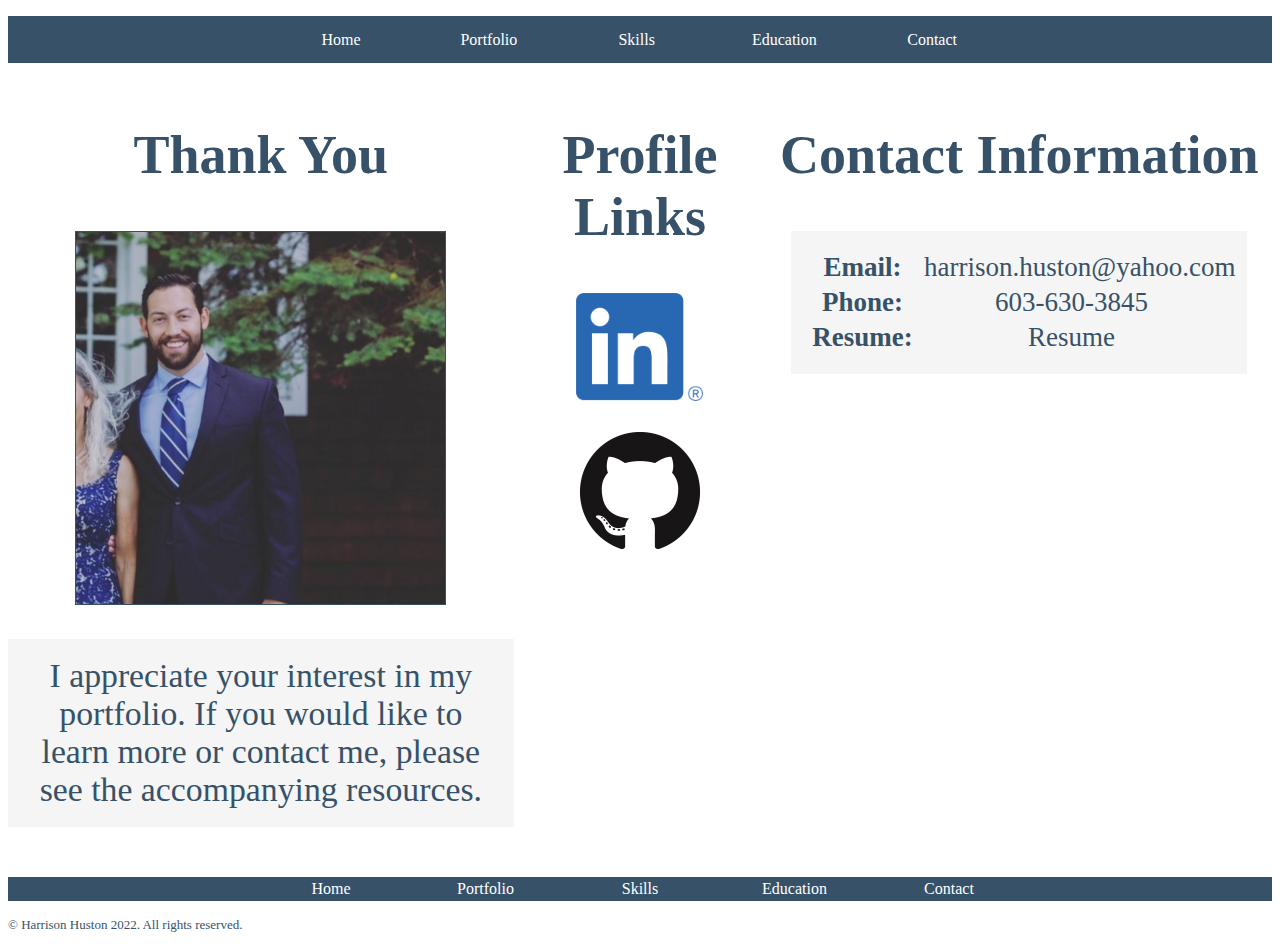
==== commit ffe89e46: "Update contact.html" ====
--- a/contact.html
+++ b/contact.html
@@ -52,7 +52,7 @@
          <!--Contact/Links Section-->
         <section class="profile-contact">
             <h2>Profile Links</h2>
-            <a href="https://www.linkedin.com/in/harrison-huston-948580196/"
+            <a href="https://www.linkedin.com/in/harrison-huston/"
                 target="_blank">
             <img class="img-linkedin" src="images/LI-In-Bug.png" 
                 title="Click to view my LinkedIn Profile." 
--- a/main.css
+++ b/main.css
@@ -14,35 +14,35 @@
  /* Edit selector elements directly */
  h1 {
      text-align: center;
-     font-size: 4rem;
+     font-size: 10vh;
  }
  h2 {
      text-align: center;
-     font-size: 3rem;
+     font-size: 6vh;
  }
  h3 {
      text-align: center;
-     font-size: 2rem;
+     font-size: 5vh;
  }
  p {
-     font-size: 2rem;
+     font-size: 3.75vh;
      text-align: center;
  }
  article li {
-     font-size: 1.5rem;
+     font-size: 3.75vh;
  }
  article ul {
      margin-bottom: 5%;
  }
  table th {
      text-align: center;
-     font-size: 2rem;
+     font-size: 3vh;
  }
  table td {
      text-align: center;
-     padding-left: 1rem;
-     padding-right: 1rem;
-     font-size: 1.5rem;
+     padding-left: 2%;
+     padding-right: 2%;
+     font-size: 3vh;
  }
  table td a {
      text-decoration:none;
@@ -51,12 +51,12 @@
      width:100%;
      height:auto;
      color: var(--primary-black);
-     font-size: 1.5rem;
+     font-size: 2vh;
      font-family: 'Times New Roman', Times, serif;
  }
  input{
      color: var(--primary-black);
-     font-size: 1.5rem;
+     font-size: 2vh;
      font-family: 'Times New Roman', Times, serif;
  }
  
@@ -66,15 +66,17 @@
      position: relative;
      background-color: var(--primary-blue);
      text-align: center;
+     padding: .25vh;
  }
  .nav-top li {
      display: inline-block;
-     padding-left: 2px;
-     padding-right: 2px;
-     padding-top:10px;
-     padding-bottom:10px;
-     width: 100px;
-     border: 1px solid var(--primary-blue);
+     margin-left: 1vh;
+     margin-right: 1vh;
+     padding-right: .75vh;
+     padding-top: 1.25vh;
+     padding-bottom: 1.25vh;
+     width: 13vh;
+     border: .15vh solid var(--primary-blue);
  }
  .nav-top li:hover {
      background-color:var(--primary-white);
@@ -83,7 +85,7 @@
  .nav-top a {
      text-decoration: none;
      display: inline-block;
-     width: 100px;
+     width: 13vh;
      text-align: center;
      color: var(--primary-white);
  }
@@ -97,22 +99,25 @@
      position: relative;
      background-color: var(--primary-blue);
      text-align: center;
+     padding: .25vh;
  }
  .nav-bottom li {
      display: inline-block;
-     padding-left: 2px;
-     padding-right: 2px;
-     width: 100px;
-     border: 1px solid var(--primary-blue);
+     margin-left: 1vh;
+     margin-right: 1vh;
+     padding-left: .75vh;
+     padding-right: .75vh;
+     width: 13vh;
+     border: .15vh solid var(--primary-blue);
  }
  .nav-bottom li:hover {
      background-color:var(--primary-white);
-     border: 1px solid var(--primary-blue);
+     border: .15vh solid var(--primary-blue);
  }
  .nav-bottom a {
      text-decoration: none;
      display: inline-block;
-     width: 100px;
+     width: 13vh;
      text-align: center;
      color: var(--primary-white);
  }
@@ -124,7 +129,7 @@
  .welcome {
      text-align:center;
      background-color:var(--primary-white);
-     font-size: 2rem;
+     font-size: 2vh;
  }
  .container-index {
      display: flex;
@@ -137,23 +142,23 @@
  .index-title {
      flex: 1;
      order: 2;
-     flex-basis: 30%;
+     flex-basis: 37.5%;
  }
  .index-about {
     flex: 1;
     order: 1;
     margin-top: 10%;
-    flex-basis: 30%;
+    flex-basis: 28%;
     background-color: var(--primary-gray);
-    padding: 1rem;
+    padding: 2vh;
  }
  .index-goals {
      flex: 1;
      order: 3;
      margin-top: 10%;
-     flex-basis: 30%;
-     background-color: var(--primary-gray);
-     padding: 1rem;
+     flex-basis: 28%;
+     background-color: var(--primary-gray);
+     padding: 2vh;
  }
  .copyright {
      text-align:left;
@@ -166,7 +171,7 @@
      max-width: 375px;
      max-height: 667px;
      margin: auto;
-     border: solid 1px var(--primary-blue);
+     border: solid .15vh var(--primary-blue);
  }
  
  /* portfolio seclector classes */
@@ -176,38 +181,71 @@
  }
  .port-desc{
      background-color: var(--primary-gray);
-     padding: 1rem;
+     padding: 2vh;
  }
  .project-description{
      background-color: var(--primary-gray);
-     padding: 1rem;
- }
- .nba-portfolio {
-     flex: 1;
+     padding: 2vh;
+ }
+ .department-manager-portfolio{
+    flex: 1;
      padding-bottom: 2%;
      padding-top: 2%;
      display: none;
  }
- .memory-portfolio {
-     flex: 1;
+ .best-purchase-portfolio{
+    flex: 1;
      padding-bottom: 2%;
      padding-top: 2%;
      display: none;
- 
- }
- .process-portfolio {
+ }
+ .nba-portfolio {
      flex: 1;
      padding-bottom: 2%;
      padding-top: 2%;
      display: none;
  }
- .dow-portfolio {
+ .memory-portfolio {
      flex: 1;
      padding-bottom: 2%;
      padding-top: 2%;
      display: none;
- }
- 
+ 
+ }
+ .process-portfolio {
+     flex: 1;
+     padding-bottom: 2%;
+     padding-top: 2%;
+     display: none;
+ }
+ .dow-portfolio {
+     flex: 1;
+     padding-bottom: 2%;
+     padding-top: 2%;
+     display: none;
+ }
+ .img-department{
+    display: flex;
+    width: 100%;
+    height: auto;
+    max-width: 614px;
+    max-height: 426px;
+    margin: auto;
+ }
+ .img-department:hover{
+    zoom:105%
+ }
+ .img-best{
+    display: flex;
+    width: 100%;
+    height: auto;
+    max-width: 614px;
+    max-height: 426px;
+    margin: auto;
+ }
+ .img-best:hover{
+    zoom:105%
+ }
  .img-nba {
      display: flex;
      width: 100%;
@@ -268,6 +306,16 @@
      max-width: 614px; 
      max-height: 426px;
      margin: auto;
+ }
+ .best-part{
+    color: var(--primary-white);
+    background-color: var(--primary-blue);
+    text-decoration: none;
+    border-radius: 1vh;
+    padding: .5vh;
+ }
+ .best-part:hover{
+    zoom:105%;
  }
  
  /* education selector classes */
@@ -276,7 +324,7 @@
  }
  .education-desc{
      background-color: var(--primary-gray);
-     padding: 1rem;
+     padding: 2vh;
  }
  
  /* contact page selector classes*/
@@ -286,7 +334,7 @@
  }
  .contact-description{
      background-color: var(--primary-gray);
-     padding: 1rem;
+     padding: 2vh;
  }
  .img-contact {
      display: flex;
@@ -295,7 +343,7 @@
      max-width: 369px;
      max-height: 372.75px;
      margin: auto;
-     border: solid 1px var(--primary-blue);
+     border: solid .15vh var(--primary-blue);
  }
  .img-linkedin {
      display: flex;
@@ -338,29 +386,33 @@
  .table-contact {
      margin: auto;
      background-color: var(--primary-gray);
-     padding: 1rem;
- }
- .contact-form a{
-     text-decoration: none;
-     border: .25rem solid var(--primary-blue);
-     padding: 1rem;
-     border-radius: .5rem;
-     font-size: 2rem;
- }
- .contact-form a:hover{
-     color:var(--primary-white);
-     background-color: var(--primary-blue);
+     padding: 2vh;
  }
  
  /* portfolio gallery id for icons*/
  #gallery{
      line-height: 0;
-     columns: 4;
-     column-gap: 1rem;
-     
+     columns: 6;
+     column-gap: 2vh;   
  }
  
  /* portfolio selector classes icons*/
+ .department-manager-icon {
+    display: flex;
+    width: 100%;
+    height: auto;
+    max-width: 650px;
+    max-height: 650px;
+    margin: auto;
+}
+ .best-purchase-icon {
+    display: flex;
+    width: 100%;
+    height: auto;
+    max-width: 650px;
+    max-height: 650px;
+    margin: auto;
+}
  .nba-icon {
      display: flex;
      width: 100%;
@@ -411,7 +463,7 @@
  }
  .skills-desc{
      background-color: var(--primary-gray);
-     padding: 1rem;
+     padding: 2vh;
  }
  .wrapper {
      flex: 1 0 auto;
@@ -433,7 +485,15 @@
  }
  .description {
      background-color: var(--primary-gray);
-     padding: 1rem;
+     padding: 2vh;
+ }
+ .img-vue{
+     display: flex;
+     width: 100%;
+     height: auto;
+     max-width: 450px;
+     max-height: 450px;
+     margin: auto;
  }
  
  /* skills selector id for vue */
@@ -442,184 +502,8 @@
      flex-direction: row;
  }
  
- /* form style selector classes*/
- .submit-button{
-     color: var(--primary-blue);
-     background-color: var(--primary-white);
-     border-radius: .5rem;
-     border: .25rem solid var(--primary-blue);
-     padding: 1rem;
-     font-size: 2rem;
- }
- .submit-button:hover{
-     color: var(--primary-white);
-     background-color: var(--primary-blue);
- }
- .valid-phone{
-     font-weight: bold;
- }
- .copyright {
-     text-align:center;
-     font-size:small;
-     color: var(--primary-blue);
-     text-align: left;
- }
- .container-form{
-     display:flex;
-     justify-content: center;
-     text-align: center;
- }
- .form-form{
-     flex:1;
-     order:2;
-     flex-basis:70%;
-     justify-content: center;
-     padding: 1rem;
- }
- .form-line{
-     font-weight: bold;
-     font-size: 1.5rem;
-     color: var(--primary-blue);
- }
- .form-intro{
-     font-weight: bold;
-     font-size: 2rem;
-     color: var(--primary-blue);
-     background-color: var(--primary-gray);
-     padding: 1rem;
- }
- .form-left{
-     display: flex;
-     flex:1;
-     order:1;
-     flex-basis:10%;
- }
- .form-right{
-     display: flex;
-     flex:1;
-     order:31;
-     flex-basis:10%;
- }
- .title{
-     color: var(--primary-blue);
- }
- 
- /* form style ids*/
- #first-name-invalid{
-     font-weight: bold;
-     color: var(--primary-blue);
-     font-style: italic;
-     font-size: 1.5rem;
- }
- #last-name-invalid{
-     font-weight: bold;  
-     color: var(--primary-blue);
-     font-style: italic;
-     font-size: 1.5rem;
- }
- #email-invalid{
-     font-weight: bold;   
-     color: var(--primary-blue);
-     font-style: italic;
-     font-size: 1.5rem;
- }
- 
- 
- /* form style checkbox ids with animation and styling when visible */
- #reason-career, #reason-website, #reason-general, #reason-other{
-     animation: checkbox-animation 10s linear infinite;
-     font-weight: bold;
-     font-size: 2rem;
- }
- 
- 
- /* form animations for chechbox ids*/
- @keyframes checkbox-animation{
-     0% {color: var(--primary-blue); background-color: var(--primary-white)}
-     10%{color:  var(--primary-blue); background-color: var(--primary-white)}
-     20%{color:  var(--primary-blue); background-color: var(--primary-white)}
-     30%{color: var(--primary-white); background-color: var(--primary-blue)}
-     40%{color: var(--primary-white); background-color: var(--primary-blue)}
-     50%{color: var(--primary-white); background-color: var(--primary-blue)}
-     60%{color: var(--primary-white); background-color: var(--primary-blue)}
-     70%{color: var(--primary-white); background-color: var(--primary-blue)}
-     80%{color:  var(--primary-blue); background-color: var(--primary-white)}
-     90%{color:  var(--primary-blue); background-color: var(--primary-white)}
-     100%{color:  var(--primary-blue); background-color: var(--primary-white)}
- }
- 
- /* style selector classes of hobbies/interests*/
- .container-hobbies{
-     display:flex;
-     justify-content: center;
-     text-align: center;
-     flex-direction: column;
-     
- }
- .hobbies-desc{
-     background-color: var(--primary-gray);
-     padding: 1rem;
- }
- .hobbies-button{
-     color: var(--primary-blue);
-     background-color: var(--primary-white);
-     border-radius: .5rem;
-     border: .25rem solid var(--primary-blue);
-     padding: 1rem;
-     font-size: 2rem;
- }
- .hobbies-button:hover{
-     color: var(--primary-white);
-     background-color: var(--primary-blue);
- }
- 
- /* style selector ids of hobbies/interests*/
- #watch, #play, #movies, #hobbies{
-         font-size: 3rem;
-         font-weight: bold;
- }
- 
- 
- /* Edit media width <= 480px */
- @media only screen and (max-width: 480px) {
-     h1{
-         font-size: 2rem;
-     }
-     h2{
-         font-size: 1.5rem;
-     }
-     h3{
-         font-size: 1rem;
-     }
-     p{
-         font-size: 1rem;
-     }
-     article li{
-         font-size: .75rem;
-     }
- 
-     .nav-top li{
-         padding-left: .5px;
-         padding-right: .5px;
-         padding-top: 5px;
-         padding-bottom: 5px;
-         
-     }
-     .nav-bottom li{
-         padding-left: .5px;
-         padding-right: .5px;
-         padding-top: 5px;
-         padding-bottom: 5px;
-     }
-     .welcome{
-         font-size: .75rem;
-     }
-     .img-linkedin{
-         width:35%;
-     }
-     .img-github{
-         width:35%;
-     }
+ /* Edit media width <= 1080px */
+ @media screen and (max-width: 1080px){
      .index-title {
          order: 1;    
      }
@@ -638,284 +522,41 @@
      .container-contact{
          display: flex;
          flex-direction: column;
-     }   
+     }
+     .department-icon{
+        margin-top: 1vh;
+        margin-bottom: 1vh;
+     }
+     .best-purchase-icon{
+        margin-top: 1vh;
+        margin-bottom: 1vh;
+     }
+     .nba-icon{
+         margin-top: 1vh;
+         margin-bottom: 1vh;
+     }
+     .memory-icon{
+         margin-top: 1vh;
+         margin-bottom: 1vh;
+     }
+     .process-icon{
+         margin-top: 1vh;
+         margin-bottom: 1vh;
+     }
+     .dow-icon{
+         margin-top: 1vh;
+         margin-bottom: 1vh;
+     }
      #app{
          display: flex;
          flex-direction: column;
-     } 
- }
- 
- 
- /* Edit media width <= 600px */
- @media only screen and (max-width: 600px) {
-     h1{
-         font-size: 2.25rem;
-     }
-     h2{
-         font-size: 1.75rem;
-     }
-     h3{
-         font-size: 1.25rem;
-     }
-     p{
-         font-size: 1.25rem;
-     }
-     article li{
-         font-size: 1rem;
-     }
-     table th{
-         font-size: 1rem;
-     }
-     table td{
-         font-size: 1rem;
-     }
-     .nav-top li{
-         padding-left: .75px;
-         padding-right: .75px;
-         padding-top: 6.25px;
-         padding-bottom: 6.25px;     
-     }
-     .nav-bottom li{
-         padding-left: .75px;
-         padding-right: .75px;
-         padding-top: 6.25px;
-         padding-bottom: 6.25px;
-     }
-     .welcome{
-         font-size: 1rem;
-     }
-     .img-linkedin{
-         width:40%;
-     }
-     .img-github{
-         width:40%;
-     }
-     .index-title {
-         order: 1;    
-     }
-     .index-about {
-        order: 2;
-        margin-top: 2%;
-     }
-     .index-goals {
-         order: 3;
-         margin-top: 2%;     
-     }
-     .container-index{
-         display: flex;
-         flex-direction: column;
-     }
-     .container-contact{
-         display: flex;
-         flex-direction: column;
-     }
-     #app{
-         display: flex;
-         flex-direction: column;
-     } 
- }
- 
- /* Edit media width <= 720px */
- @media only screen and (max-width: 720px) {
-     h1{
-         font-size: 2.5rem;
-     }
-     h2{
-         font-size: 2rem;
-     }
-     h3{
-         font-size: 2rem;
-     }
-     p{
-         font-size: 2rem;
-     }
-     article li{
-         font-size: 1.25rem;
-     }
-     table th{
-         font-size: 1.25rem;
-     }
-     table td{
-         font-size: 1.25rem;
-     }
-     .nav-top li{
-         padding-left: 1px;
-         padding-right: 1px;
-         padding-top: 7.5px;
-         padding-bottom: 7.5px;     
-     }
-     .nav-bottom li{
-         padding-left: 1px;
-         padding-right: 1px;
-         padding-top: 7.5px;
-         padding-bottom: 7.5px;
-     }
-     .welcome{
-         font-size: 1.25rem;
-     }
-     .img-linkedin{
-         width:45%;
-     }
-     .img-github{
-         width:45%;
-     }
-     .index-title {
-         order: 1;    
-     }
-     .index-about {
-        order: 2;
-        margin-top: 2%;
-     }
-     .index-goals {
-         order: 3;
-         margin-top: 2%;     
-     }
-     .container-index{
-         display: flex;
-         flex-direction: column;
-     }
-     .container-contact{
-         display: flex;
-         flex-direction: column;
-     }
-     #app{
-         display: flex;
-         flex-direction: column;
-     } 
- }
- 
- /* Edit media width <= 840px */
- @media only screen and (max-width: 840px) {
-     h1{
-         font-size: 2.75rem;
-     }
-     h2{
-         font-size: 2.25rem;
-     }
-     h3{
-         font-size: 2.25rem;
-     }
-     p{
-         font-size: 2.25rem;
-     }
-     article li{
-         font-size: 1.5rem;
-     }
-     table th{
-         font-size: 1.5rem;
-     }
-     table td{
-         font-size: 1.5rem;
-     }
-     .nav-top li{
-         padding-left: 1.25px;
-         padding-right: 1.25px;
-         padding-top: 9px;
-         padding-bottom: 9px;     
-     }
-     .nav-bottom li{
-         padding-left: 1.25px;
-         padding-right: 1.25px;
-         padding-top: 9px;
-         padding-bottom: 9px;
-     }
-     .welcome{
-         font-size: 1.5rem;
-     }
-     .img-linkedin{
-         width:50%;
-     }
-     .img-github{
-         width:50%;
-     }
-     .index-title {
-         order: 1;    
-     }
-     .index-about {
-        order: 2;
-        margin-top: 2%;
-     }
-     .index-goals {
-         order: 3;
-         margin-top: 2%;     
-     }
-     .container-index{
-         display: flex;
-         flex-direction: column;
-     }
-     .container-contact{
-         display: flex;
-         flex-direction: column;
-     }
-     #app{
-         display: flex;
-         flex-direction: column;
-     } 
- }   
- 
- /* Edit media width <= 1080px */
- @media only screen and (max-width: 1080px) {
-     h1{
-         font-size: 3rem;
-     }
-     h2{
-         font-size: 2.5rem;
-     }
-     h3{
-         font-size: 2.5rem;
-     }
-     p{
-         font-size: 2.5rem;
-     }
-     article li{
-         font-size: 1.75rem;
-     }
-     table th{
-         font-size: 1.75rem;
-     }
-     table td{
-         font-size: 1.75rem;
-     }
-     .nav-top li{
-         padding-left: 1.5px;
-         padding-right: 1.5px;     
-     }
-     .nav-bottom li{
-         padding-left: 1.5px;
-         padding-right: 1.5px;
-     }
-     .welcome{
-         font-size: 1.75rem;
-     }
-     .img-linkedin{
-         width:55%;
-     }
-     .img-github{
-         width:55%;
-     }
-     .index-title {
-         order: 1;    
-     }
-     .index-about {
-        order: 2;
-        margin-top: 2%;
-     }
-     .index-goals {
-         order: 3;
-         margin-top: 2%;     
-     }
-     .container-index{
-         display: flex;
-         flex-direction: column;
-     }
-     .container-contact{
-         display: flex;
-         flex-direction: column;
-     }
-     #app{
-         display: flex;
-         flex-direction: column;
-     } 
+     }
+     #gallery{
+         line-height: 0;
+         columns: 1;
+         column-gap: 2vh;
+     }
+      
  }   
  
  /* Edit media print */
@@ -937,6 +578,18 @@
      }
      .img-github:hover{
          zoom:100%;
+     }
+     .department-manager-portfolio{
+        flex: 1;
+         padding-bottom: 2%;
+         padding-top: 2%;
+         display: block;
+     }
+     .best-purchase-portfolio{
+        flex: 1;
+         padding-bottom: 2%;
+         padding-top: 2%;
+         display: block;
      }
      .nba-portfolio {
          flex: 1;
@@ -967,4 +620,3 @@
          flex-direction: column;
      } 
  }
- 
